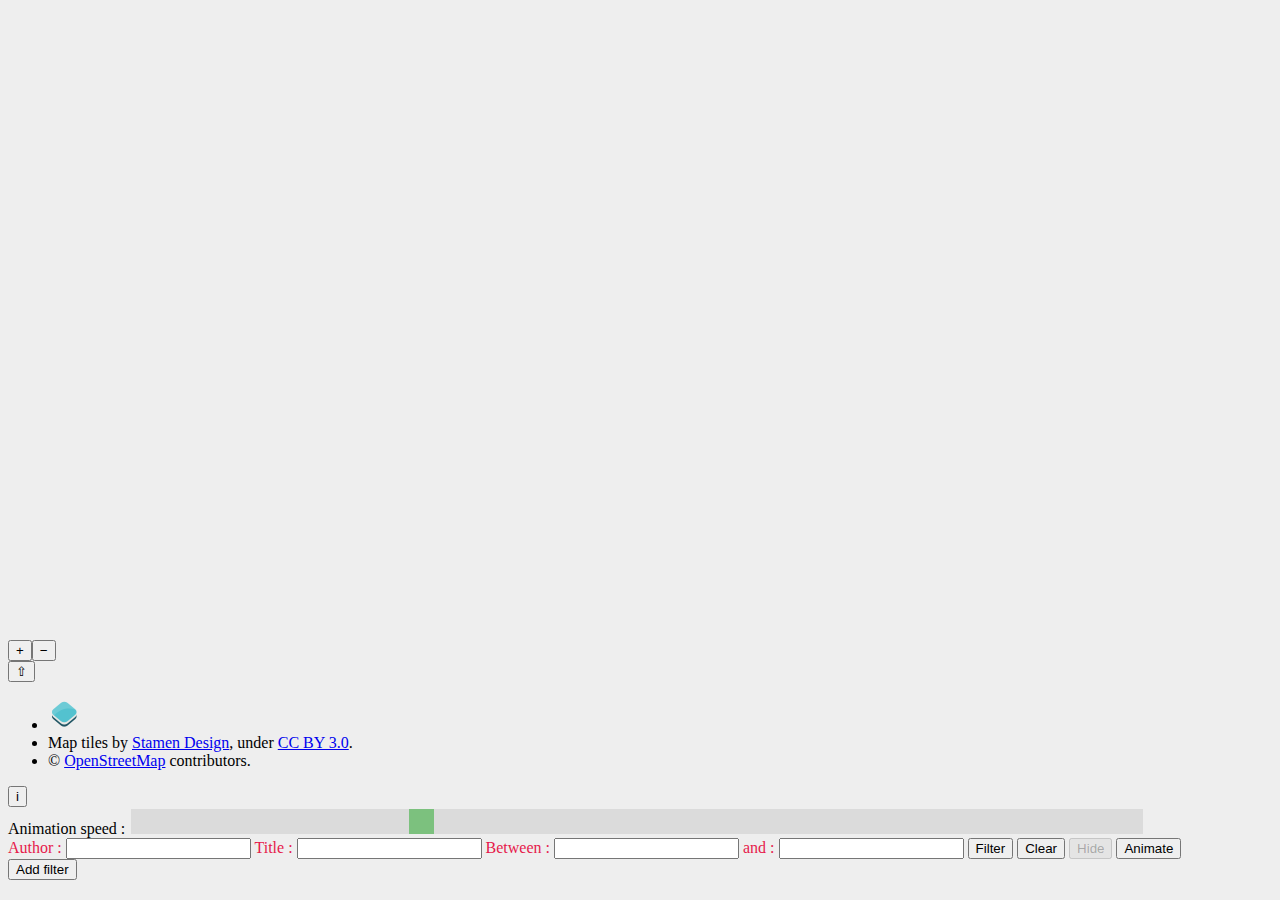
==== index3layers.html @ 5d46dc5d "First commit of 3 layers prototype" ====
<!DOCTYPE html>
<html>
<head>
    <title>Voyant Map</title>
    <link rel="stylesheet" href="https://openlayers.org/en/v4.5.0/css/ol.css" type="text/css">
    <link rel="stylesheet" href="style.css" type="text/css">
    <!-- The line below is only needed for old environments like Internet Explorer and Android 4.x -->
    <script
        src="https://cdn.polyfill.io/v2/polyfill.min.js?features=requestAnimationFrame,Element.prototype.classList,URL"></script>
    <script src="lib/ol.js"></script>
    <script src="lib/arc.js"></script>
</head>
<body>
<div id="map" class="map"></div>
<div id="popup" class="ol-popup">
    <a href="#" id="popup-closer" class="ol-popup-closer"></a>
    <div id="popup-content"></div>
</div>
<div class="slidecontainer">
    <label for="animationSpeed">Animation speed :</label>
    <input type="range" min="1" max="40" value="2" class="slider" id="animationSpeed">
</div>
<div id="filters">
    <div style="color:rgb(230, 25, 75);">
        <label for="author0">Author :</label>
        <input type="text" id="author0">
        <label for="title0">Title :</label>
        <input type="text" id="title0">
        <label for="yearBegin0">Between :</label>
        <input type="number" id="yearBegin0">
        <label for="yearEnd0">and :</label>
        <input type="number" id="yearEnd0">
        <button id="filterButton0">Filter</button>
        <button id="clearButton0">Clear</button>
        <button id="showHideButton0" disabled>Hide</button>
        <button id="animateButton0">Animate</button>
    </div>
</div>
<button id="addFilter">Add filter</button>
<script src="voyantMap3layers.js"></script>
</body>
</html>
---- style.css ----
body{background-color: #eeeeee
}

.ol-popup {
    position: absolute;
    background-color: white;
    -webkit-filter: drop-shadow(0 1px 4px rgba(0,0,0,0.2));
    filter: drop-shadow(0 1px 4px rgba(0,0,0,0.2));
    padding: 15px;
    border-radius: 10px;
    border: 1px solid #cccccc;
    bottom: 12px;
    left: -50px;
    min-width: 400px;
}
.ol-popup:after, .ol-popup:before {
    top: 100%;
    border: solid transparent;
    content: " ";
    height: 0;
    width: 0;
    position: absolute;
    pointer-events: none;
}
.ol-popup:after {
    border-top-color: white;
    border-width: 10px;
    left: 48px;
    margin-left: -10px;
}
.ol-popup:before {
    border-top-color: #cccccc;
    border-width: 11px;
    left: 48px;
    margin-left: -11px;
}
.ol-popup-closer {
    text-decoration: none;
    position: absolute;
    top: 2px;
    right: 8px;
}
.ol-popup-closer:after {
    content: "X";
}

.slidecontainer {
    width: 100%;
}

.slider {
    -webkit-appearance: none;
    width: 80%;
    height: 25px;
    background: #d3d3d3;
    outline: none;
    opacity: 0.7;
    -webkit-transition: .2s;
    transition: opacity .2s;
}

.slider:hover {
    opacity: 1;
}

.slider::-webkit-slider-thumb {
    -webkit-appearance: none;
    appearance: none;
    width: 25px;
    height: 25px;
    background: #4CAF50;
    cursor: pointer;
}

.slider::-moz-range-thumb {
    width: 25px;
    height: 25px;
    background: #4CAF50;
    cursor: pointer;
}
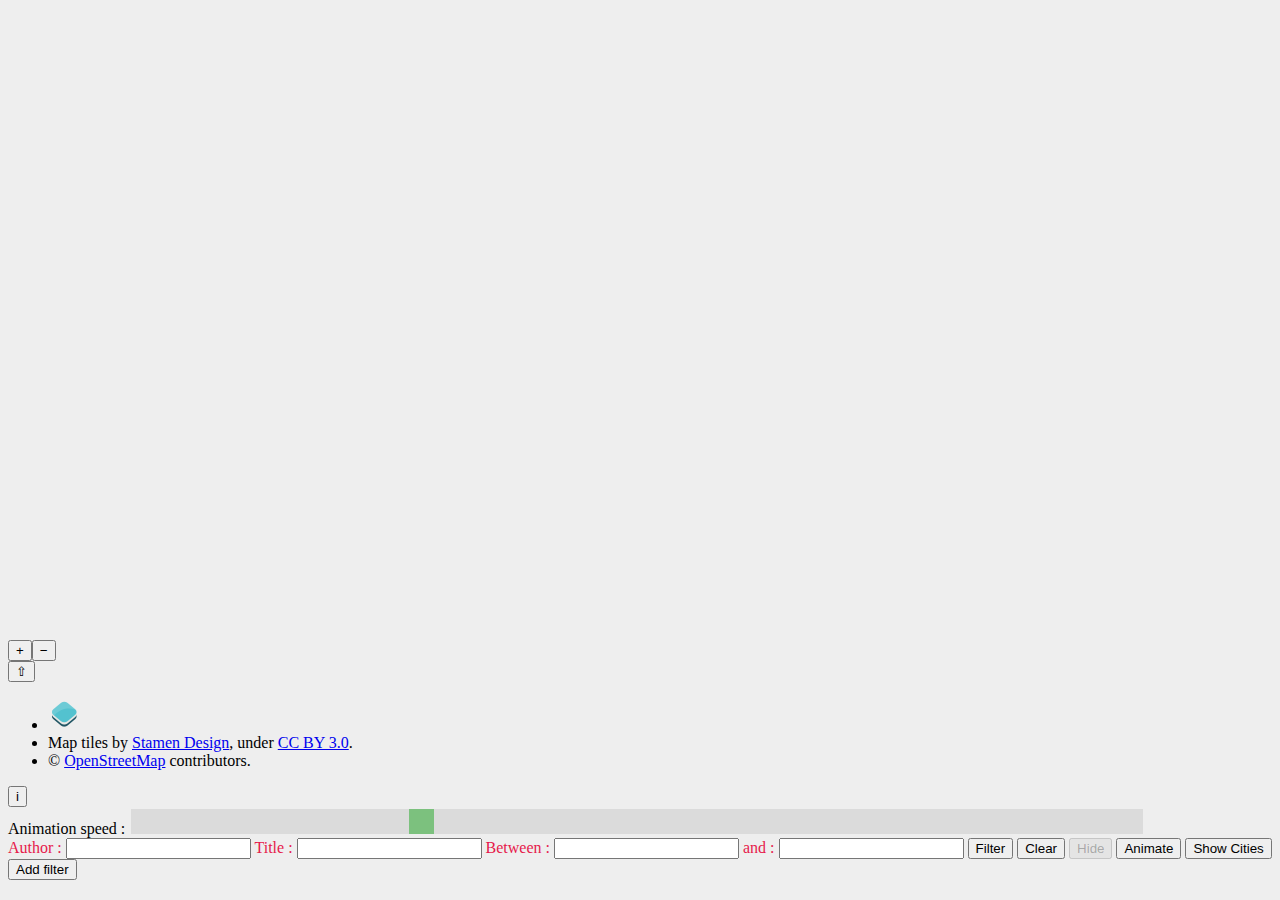
==== commit 533d0f0f: "create three separates layers for first filter" ====
--- a/index3layers.html
+++ b/index3layers.html
@@ -34,6 +34,7 @@
         <button id="clearButton0">Clear</button>
         <button id="showHideButton0" disabled>Hide</button>
         <button id="animateButton0">Animate</button>
+        <button id="showHideCitiesButton0">Show Cities</button>
     </div>
 </div>
 <button id="addFilter">Add filter</button>
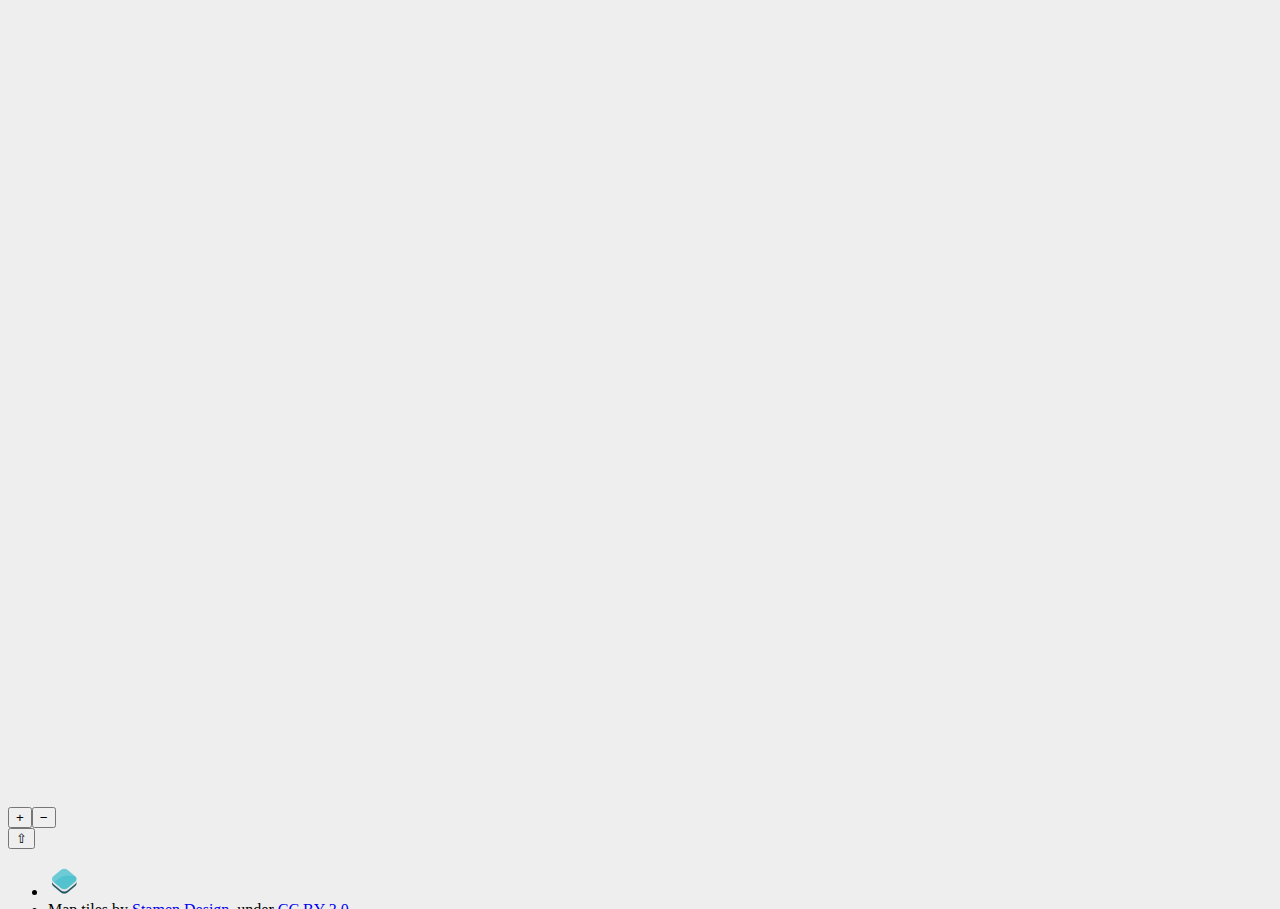
==== commit b8537a03: "Refactor filter creation to avoid duplicate code" ====
--- a/index3layers.html
+++ b/index3layers.html
@@ -20,24 +20,8 @@
     <label for="animationSpeed">Animation speed :</label>
     <input type="range" min="1" max="40" value="2" class="slider" id="animationSpeed">
 </div>
-<div id="filters">
-    <div style="color:rgb(230, 25, 75);">
-        <label for="author0">Author :</label>
-        <input type="text" id="author0">
-        <label for="title0">Title :</label>
-        <input type="text" id="title0">
-        <label for="yearBegin0">Between :</label>
-        <input type="number" id="yearBegin0">
-        <label for="yearEnd0">and :</label>
-        <input type="number" id="yearEnd0">
-        <button id="filterButton0">Filter</button>
-        <button id="clearButton0">Clear</button>
-        <button id="showHideButton0" disabled>Hide</button>
-        <button id="animateButton0">Animate</button>
-        <button id="showHideCitiesButton0">Show Cities</button>
-    </div>
-</div>
-<button id="addFilter">Add filter</button>
+<div id="filters"></div>
+<button id="addFilterButton">Add filter</button>
 <script src="voyantMap3layers.js"></script>
 </body>
 </html>
